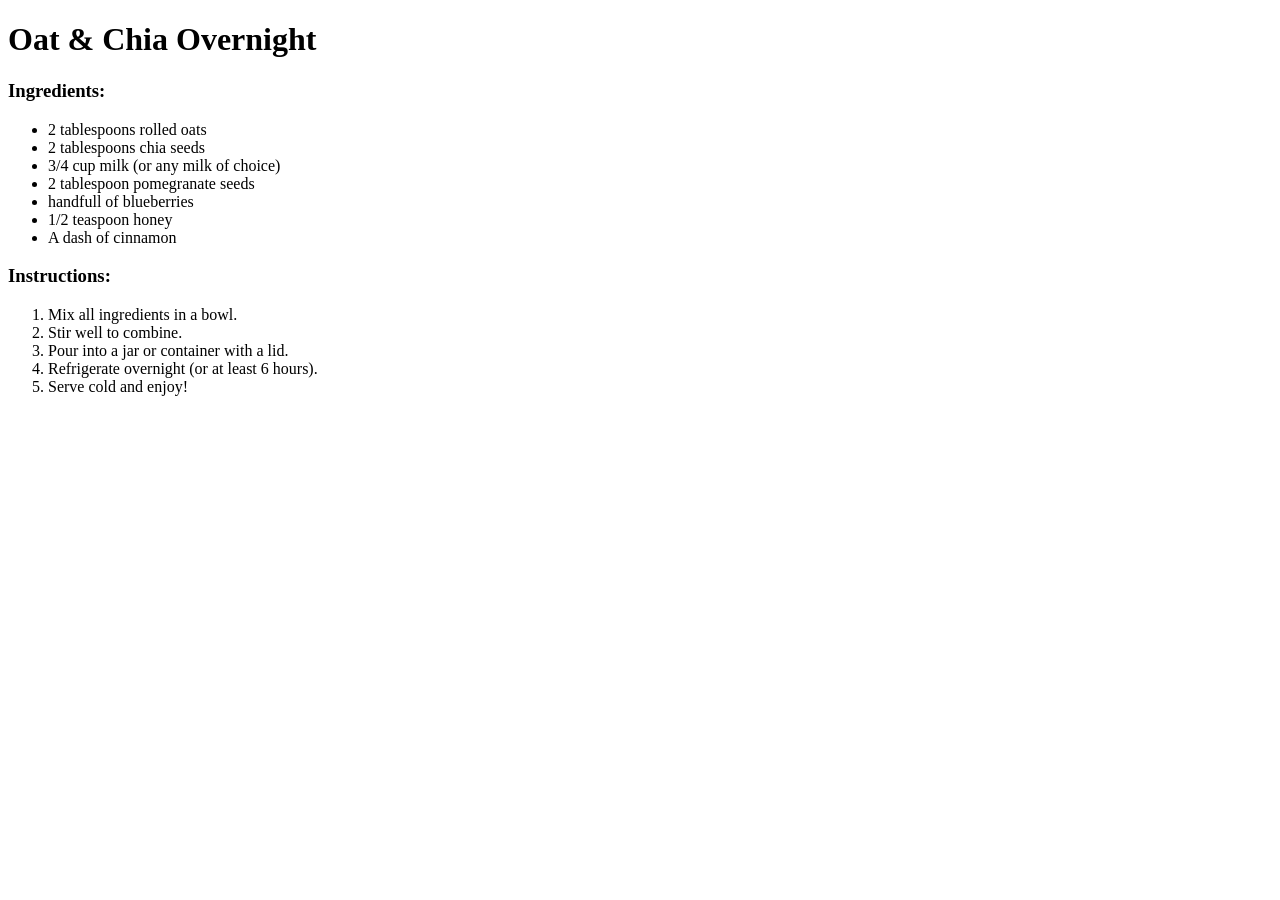
==== pages/receipe.html @ 4ee2c34b "changed content" ====
<!DOCTYPE html>
<html lang="en">
<head>
    <meta charset="UTF-8">
    <meta name="viewport" content="width=device-width, initial-scale=1.0">
    <title>Oat & Chia Overnight</title>
</head>
<body>
    <h1>Oat & Chia Overnight</h1>
    <h3>Ingredients:</h3>
    <ul>
        <li>2 tablespoons rolled oats</li>
        <li>2 tablespoons chia seeds</li>
        <li>3/4 cup milk (or any milk of choice)</li>
        <li>2 tablespoon pomegranate seeds</li>
        <li>handfull of blueberries</li>
        <li>1/2 teaspoon honey</li>
        <li>A dash of cinnamon</li>
    </ul>
    <h3>Instructions:</h3>
    <ol>
        <li>Mix all ingredients in a bowl.</li>
        <li>Stir well to combine.</li>
        <li>Pour into a jar or container with a lid.</li>
        <li>Refrigerate overnight (or at least 6 hours).</li>
        <li>Serve cold and enjoy!</li>
    </ol>
</body>
</html>
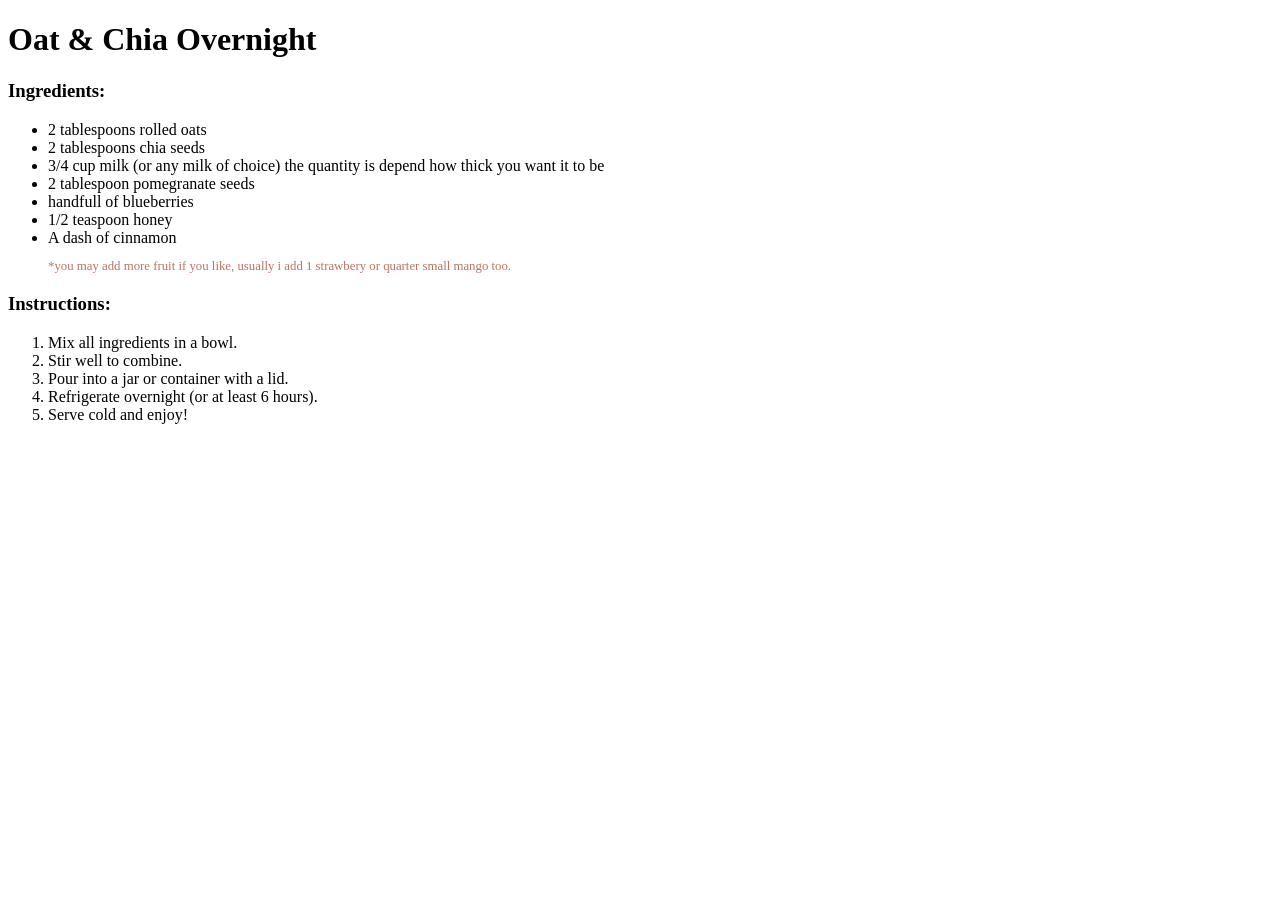
==== commit b89332c7: "chaned content" ====
--- a/pages/receipe.html
+++ b/pages/receipe.html
@@ -11,11 +11,12 @@
     <ul>
         <li>2 tablespoons rolled oats</li>
         <li>2 tablespoons chia seeds</li>
-        <li>3/4 cup milk (or any milk of choice)</li>
+        <li>3/4 cup milk (or any milk of choice) the quantity is depend how thick you want it to be</li>
         <li>2 tablespoon pomegranate seeds</li>
         <li>handfull of blueberries</li>
         <li>1/2 teaspoon honey</li>
         <li>A dash of cinnamon</li>
+    <p style="font-size:80%; color: #BA7363;">*you may add more fruit if you like, usually i add 1 strawbery or quarter small mango too.</p>
     </ul>
     <h3>Instructions:</h3>
     <ol>
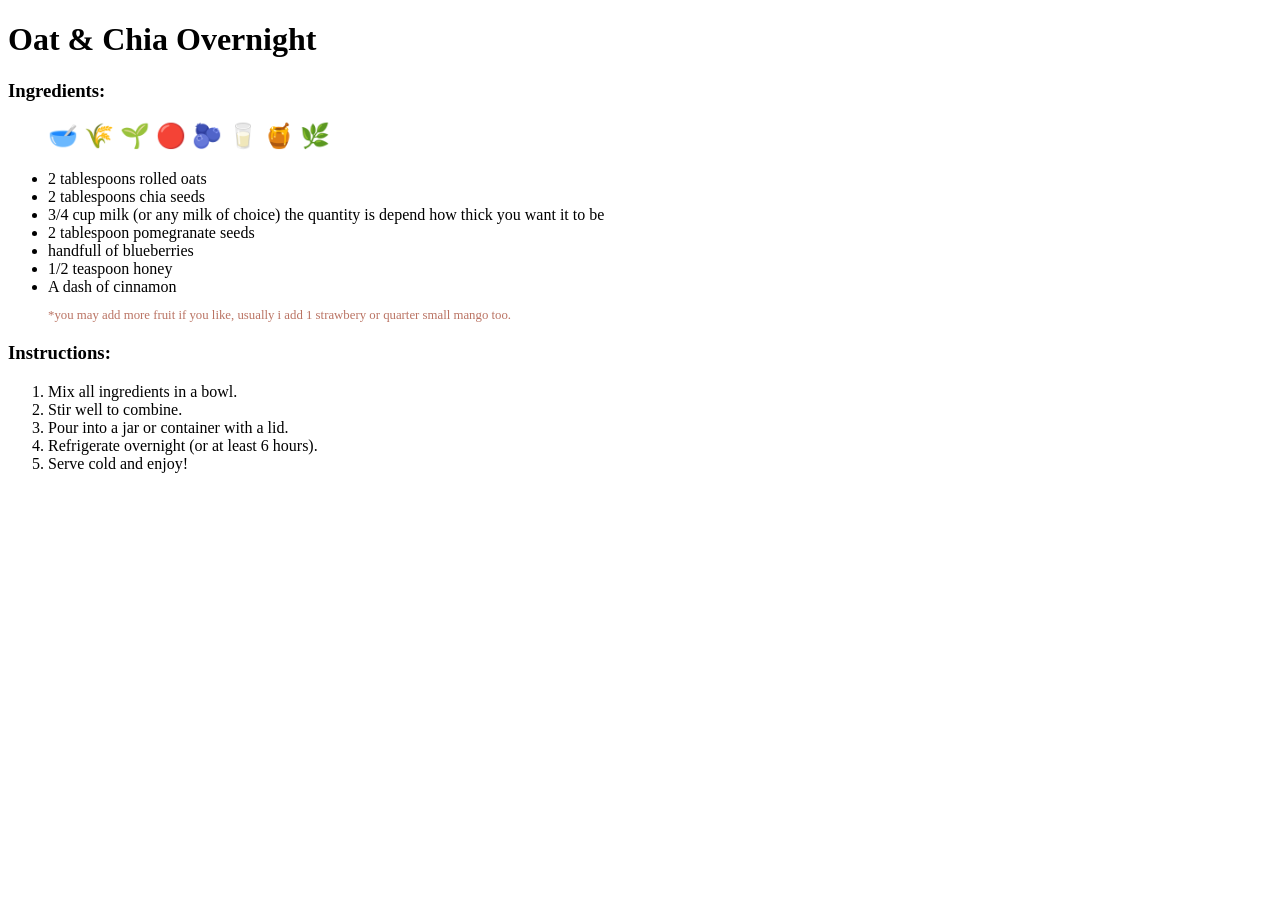
==== commit 5856b15e: "changed content" ====
--- a/pages/receipe.html
+++ b/pages/receipe.html
@@ -9,6 +9,7 @@
     <h1>Oat & Chia Overnight</h1>
     <h3>Ingredients:</h3>
     <ul>
+        <h2>🥣 🌾 🌱 🔴 🫐 🥛 🍯 🌿</h2>
         <li>2 tablespoons rolled oats</li>
         <li>2 tablespoons chia seeds</li>
         <li>3/4 cup milk (or any milk of choice) the quantity is depend how thick you want it to be</li>
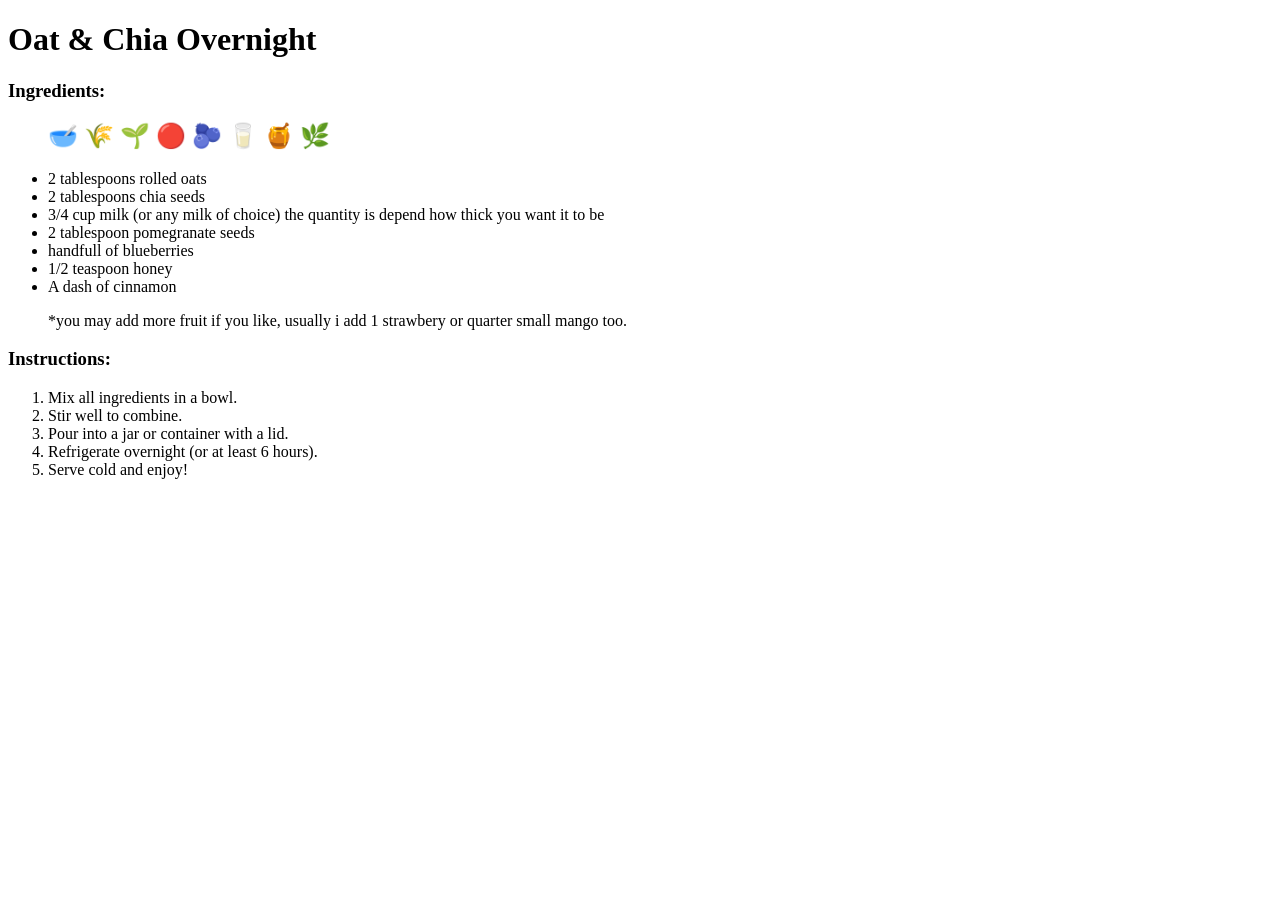
==== commit d0a6edec: "changed content" ====
--- a/pages/receipe.html
+++ b/pages/receipe.html
@@ -17,7 +17,7 @@
         <li>handfull of blueberries</li>
         <li>1/2 teaspoon honey</li>
         <li>A dash of cinnamon</li>
-    <p style="font-size:80%; color: #BA7363;">*you may add more fruit if you like, usually i add 1 strawbery or quarter small mango too.</p>
+    <p>*you may add more fruit if you like, usually i add 1 strawbery or quarter small mango too.</p>
     </ul>
     <h3>Instructions:</h3>
     <ol>
